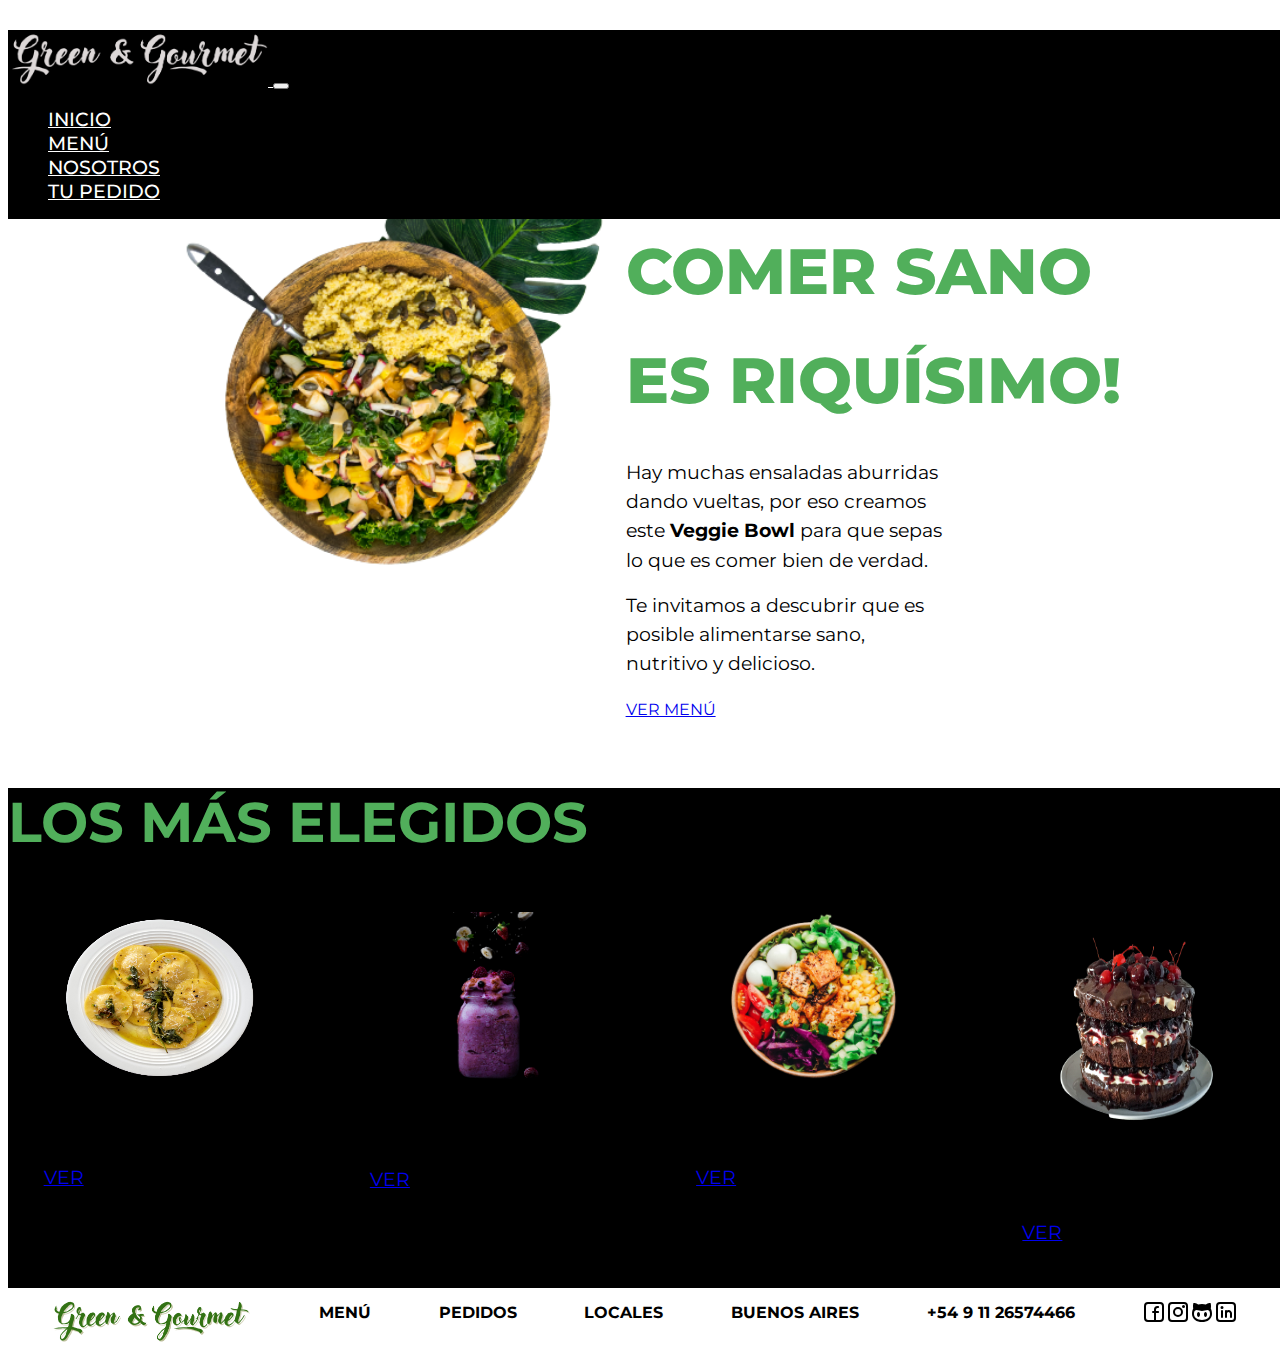
==== index.html @ 792787ac "Add files via upload" ====
<!DOCTYPE html>
<html lang="en">
<head>
    <meta charset="UTF-8">
    <meta http-equiv="X-UA-Compatible" content="IE=edge">
    <meta name="viewport" content="width=device-width, initial-scale=1.0">
    <title>Green&Gourmet</title>
    <link href="https://cdn.jsdelivr.net/npm/bootstrap@5.2.0-beta1/dist/css/bootstrap.min.css" rel="stylesheet" integrity="sha384-0evHe/X+R7YkIZDRvuzKMRqM+OrBnVFBL6DOitfPri4tjfHxaWutUpFmBp4vmVor" crossorigin="anonymous">
    <link rel="stylesheet" href="./style.css">
    <link rel="stylesheet" href="./footer.css">
    <meta name="viewport" content="width=device-width, initial-scale=1.0">
  </head>
<body>
  <nav class="navbar navbar-expand-md sticky-top">
    <div class="container-fluid">
        <a class="navbar-brand" href="./index.html">
          <img class="logo" src="./img/whitelogo.png">
        </a>
        <button class="navbar-toggler" type="button" data-bs-toggle="collapse" data-bs-target="#navbarNavAltMarkup" aria-controls="navbarNavAltMarkup" aria-expanded="false" aria-label="Toggle navigation">
          <span class="navbar-toggler-icon"></span>
        </button>
        <div class="collapse navbar-collapse" id="navbarNavAltMarkup">
          <div class="nav navbar-nav ms-auto w-100 justify-content-end" id="mynavbar">
            <ul class="navbar-nav">
              <li class="nav-item">
                <a class="nav-link" href="./index.html">INICIO</a>
              </li>
              <li class="nav-item">
                <a class="nav-link" href="./menu.html">MENÚ</a>
              </li>
              <li class="nav-item">
                <a class="nav-link" href="./nosotros.html">NOSOTROS</a>
              </li>
              <li class="nav-item">
                  <a class="nav-link" href="./pedido.html">TU PEDIDO</a>
                </li>
            </ul>
          </div>
        </div>
  </nav>
  <div class="container-inicio">
    <img class="veggieimg" src="./img/veggiebowl.png">
    <div class="Textcolumn">
      <div class="title">
          <p class="titletext">DESCUBRÍ QUE</p>
          <p class="titletext">COMER SANO</p>
          <p class="titletext">ES RIQUÍSIMO!</p>
          <p class="titletext"></p>
      <div class="downtitletext">
          <p class="text">Hay muchas ensaladas aburridas</p>
          <p class="text">dando vueltas, por eso creamos</p>
          <p class="text">este <strong>Veggie Bowl</strong> para que sepas</p>
          <p class="text">lo que es comer bien de verdad.</p>
      </div>
      <div class="downtitletext2">
          <p class="text">Te invitamos a descubrir que es</p>
          <p class="text">posible alimentarse sano,</p>
          <p class="text">nutritivo y delicioso.</p>
      </div>
      <a href="./menu.html" class="btn btn-outline-success" role="button">VER MENÚ</a>
    </div>
    </div>
  </div>
  <div class="blackbg">
    <div class="elegidos-container">
      <p class="elegidos">LOS MÁS ELEGIDOS</p>
    </div>
    <div class="cards">
      <div class="card">
          <img class="sorrentino" src="./img/sorrentino.png">
          <p class="titlecomida">SORRENTINOS DE CALABAZA</p>
          <a href="./sorrentinos.html" class="btn btn-success" role="button">VER</a>
      </div>
      <div class="card">
        <img class="rojos" src="./img/rojos.png">
        <p class="titlecomida">LICUADO FRUTOS ROJOS</p>
        <a href="./rojos.html" class="btn btn-success" role="button">VER</a>
      </div>
      <div class="card">
          <img class="salmon" src="./img/salmonbowl.png">
          <p class="titlecomida">SALMON POKE BOWL</p>
          <a href="./salmon.html" class="btn btn-success" role="button">VER</a>
      </div>
      <div class="card">
          <img class="choco" src="./img/choco.png">
          <p class="titlecomida">PURO CHOCOLATE CAKE</p>
          <a href="./chocolate.html" class="btn btn-success" role="button">VER</a>
      </div>
    </div>
  </div>
  
  <div class="footer-container">
    <img class="footerimg" src="./img/logo.png">
    <a class="footerbtn" href="./menu.html">MENÚ</a>
    <a class="footerbtn" href="./pedido.html">PEDIDOS</a>
    <a class="footerbtn" href="./nosotros.html">LOCALES</a>
    <p class="footerbtn">BUENOS AIRES</p>
    <p class="footerbtn1">+54 9 11 26574466</p>
    <div class="icons">
      <a href="https://www.facebook.com/orrne.facciola/">
        <img class="icon" id="facebook" src="./img/facebook.svg">
      </a>
      <a href="https://www.instagram.com/ornefacciola/">
        <img class="icon" src="./img/instagram.svg">
      </a>
      <a href="https://github.com/ornefacciola">
        <img class="icon" src="./img/github.svg">
      </a>
      <a href="https://www.linkedin.com/in/ornella-facciola-a43219216/">
        <img class="icon" src="./img/linkedin.svg">
      </a>
    </div>
  </div>

  <script src="https://cdn.jsdelivr.net/npm/bootstrap@5.0.2/dist/js/bootstrap.bundle.min.js" integrity="sha384-MrcW6ZMFYlzcLA8Nl+NtUVF0sA7MsXsP1UyJoMp4YLEuNSfAP+JcXn/tWtIaxVXM" crossorigin="anonymous"></script>  
</body>
</html>
---- style.css ----
@import url('https://fonts.googleapis.com/css2?family=Alegreya+Sans+SC&family=Anek+Odia:wght@100;300&family=Beau+Rivage&family=Bebas+Neue&family=Charis+SIL&family=Exo:wght@200;700&family=Lobster&family=Maven+Pro&family=Montserrat:ital,wght@0,100;0,400;0,500;0,600;0,700;0,800;0,900;1,200&family=Noto+Serif:wght@700&family=Open+Sans:wght@300&family=Poppins:wght@200&family=Raleway&family=Rubik:ital,wght@1,300&family=Shadows+Into+Light&family=Source+Serif+Pro:ital@1&family=Water+Brush&display=swap');
:root {
    --primary: #b1b1b1;
    --green:#51af5b;
}
.body{
  height:100vw
}
.logo{
  width: 260px;
}
.navbar{
  background-color: #000;
  width:100vw;
  position:fixed !important;
  z-index: 1;
}
.navbar a{
  font-size: 1.2em;
  font-family: 'Montserrat';
  font-weight: 500;
  color: rgb(255, 255, 255);
}
.navbar a:hover{
    color: var(--primary);
}

.container-inicio{
  display: flex;
  flex-direction: row;
  margin-top: 30px;
  margin-left: 70px;
}

.veggieimg{
  width: 40%;
  height: 10%;
  margin-top: 100px;
  margin-left:70px;
}

.Textcolumn {
  width: 50%;
}
.title{
  line-height: 45px;
  margin-top: 110px;
}
.titletext{
  font-family: 'Montserrat';
  font-size: 4em;
  color: #51af5b;
  font-weight: 800;
}
.downtitletext{
  text-align: left;
  line-height: 10px;
  margin-top: 40px;
} 
.text{
  font-family: 'Montserrat';
  font-size: 1.2em;
}
.downtitletext2{
  text-align: center;
  line-height: 10px;
  margin-top: 35px;
  text-align: left;
}
.btn-outline-success{
  font-size: 1em;
  margin-top: 12px;
  font-family: 'Montserrat';
} 


.blackbg{ 
  margin-top: 30px;
  height:500px;
  background-color: #000;
  width:100vw;
}


.elegidos{
  font-family: 'Montserrat';
  font-size:3.5em;
  font-weight: 700;
  color:var(--green);
}
.cards{
  display: grid;
  width:100vw;
  grid-template-columns:230px 230px 230px 230px;
  background-color: #000;
  row-gap: 5px;
  column-gap: 25px;
  margin-left:0vw;
  justify-content: space-around;
  height: 50px;
  margin-top: 50px;
}
.card{
  height:300px;
  
}
.sorrentino{
  height:168px;
  width:200px;
  margin-left: 15px;

}
.rojos{
  height:170px;
  width:130px;
  margin-left: 55px;
}
.salmon{
  height:168px;
  width:170px;
  margin-left:32px;

}
.choco{
  margin-top: -17px;
  height:240px;
  width:160px;
  margin-left: 35px;
}
.titlecomida{
  margin-top:10px;
  font-family: 'Montserrat';
  text-align: center;
  font-weight: 600;
  font-size:1.3em;
}
.btn-success{
  font-family: 'Montserrat';
  font-size: 1.2em;
}

@media screen and (max-width: 1060px){
  .container-inicio{
    display: flex;
    flex-direction: row;
    margin-top: 50px;
    margin-left: 0px;
  }
  
  .veggieimg{
    width: 50%;
    margin-top: 90px;
    margin-left: 50px;
  }
  
  .Textcolumn {
    width: 50%;
    margin-left: 50px;
  }
  .title{
    line-height: 30px;
    margin-top: 95px;
  }
  .titletext{
    font-family: 'Montserrat';
    font-size: 3em;
    color: #51af5b;
    font-weight: 800;
  }
  .downtitletext{
    text-align: left;
    line-height: 10px;
    margin-top: 40px;
  } 
  .text{
    font-family: 'Montserrat';
    font-size: 1.2em;
  }
  .downtitletext2{
    text-align: center;
    line-height: 10px;
    margin-top: 35px;
    text-align: left;
  }
  .btn-outline-success{
    font-size: 1em;
    margin-top: 12px;
    font-family: 'Montserrat';
  } 
}



@media screen and (max-width: 760px){
  .logo{
    width: 200px;
  }
  .navbar-toggler{
    border-color: #1b3921;
    border-radius: 6px;
    color:#1b3921;
    background-color: #1b3921;
  }
  .container-inicio{
    display: flex;
    flex-direction: column;
  }
  .veggieimg{
    width: 80%;
    margin-left: 10vw;
    margin-top:10%;
  }
  
  .Textcolumn {
    width: 100%;
    margin-left: 0%;
    text-align: center;
  }
  .title{
    line-height: 30px;
    margin-top: 20px;
  }
  .titletext{
    font-family: 'Montserrat';
    font-size: 2.5em;
    color: #51af5b;
    font-weight: 800;
  }
  .downtitletext{
    text-align: center;
  } 
  .text{
    font-family: 'Montserrat';
    font-size: 1.2em;
  }
  .downtitletext2{
    text-align: center;
    line-height: 10px;
  }
  .btn-outline-success{
    font-size: 1em;
    margin-top: 12px;
    font-family: 'Montserrat';
  } 
  .blackbg{
    height:695px;
    background-color: #000;
    margin-top: 50px;
  }
  .elegidos{
    font-family: 'Montserrat';
    font-size:2.8em;
    font-weight: 700;
    color:var(--green);
  }
  .cards{
    display: grid;
    grid-template-columns:160px 160px;
    background-color: #000;
    row-gap: 30px;
    column-gap: 0px;
    justify-content: space-around;
    height:600px;
    margin-top: 0px;
  }
  .card{
    height:258px;
  }
  .sorrentino{
    height:140px;
    width:150px;
    margin-left: 3px;

  }
  .rojos{
    height: 150px;
    width:100px;
    margin-left: 20%;
    margin-top: 2px;
  }
  .salmon{
    height:140px;
    width:145px;
    margin-left: 6px;

  }
  .choco{
    height:180px;
    width:130px;
    margin-left: 18px;
    margin-top: -10px;
  }
  .titlecomida{
    margin-top:10px;
    font-family: 'Montserrat';
    text-align: center;
    font-weight: 600;
    font-size:1em;
  }
  .btn-success{
    font-family: 'Montserrat';
  }
}
---- footer.css ----
:root {
    --primary: #b1b1b1;
    --green:#51af5b;
}
.footer-container{
    display: flex;
    flex-direction:row;
    margin-top: 10px;
    margin-left: 10px;
    justify-content: space-around;
}
.footerimg{
    width:200px;
}
.footerbtn{
    text-decoration: none;
    font-family: 'Montserrat';
    color: #000;
    margin-top: 5px;
    font-weight: 700;
}
.footerbtn:hover, .footerbtn1:hover{
    color: var(--green)
}
.footerbtn1{
    text-decoration: none;
    font-family: 'Montserrat';
    color: #000;
    margin-top: 5px;
    font-weight: 700;
}
.icons{
    display: flex;
    flex-direction:row;
    margin-top: -15px;
    align-items: center;
}


@media screen and (max-width: 665px){
    .footer-container{
        display: flex;
        flex-direction:column;
        margin-top: 70px;
        align-items: center;
    }
    .footerbtn1{
        text-decoration: none;
        font-family: 'Montserrat';
        color: #000;
        margin-top: -10px;
        font-weight: 700;
    }
    .footerimg{
        margin-top: 25px;
    }
    .footerbtn{
        font-weight: 700;
    }
    .icons{
        flex-direction:row;
        margin-top: -5px;
        margin-left: -10px;
    }
    .icon{
        margin-left: 15px;
    }
    

}
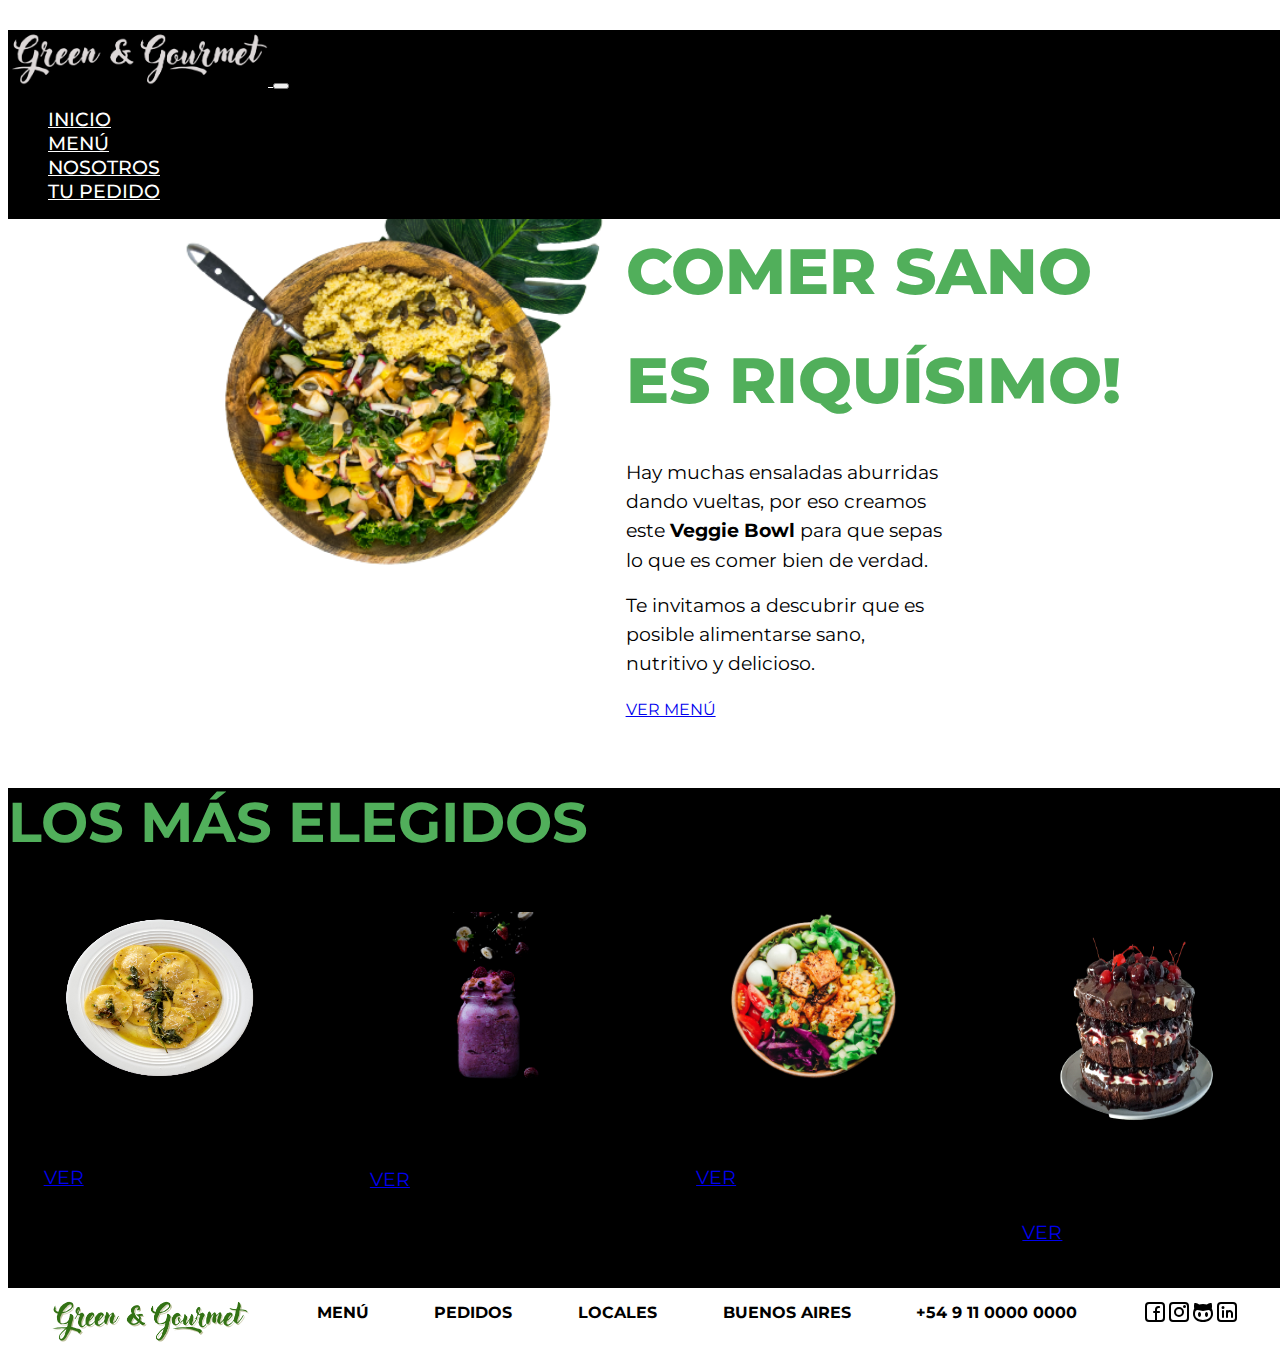
==== commit 07e5875b: "Add files via upload" ====
--- a/index.html
+++ b/index.html
@@ -8,7 +8,6 @@
     <link href="https://cdn.jsdelivr.net/npm/bootstrap@5.2.0-beta1/dist/css/bootstrap.min.css" rel="stylesheet" integrity="sha384-0evHe/X+R7YkIZDRvuzKMRqM+OrBnVFBL6DOitfPri4tjfHxaWutUpFmBp4vmVor" crossorigin="anonymous">
     <link rel="stylesheet" href="./style.css">
     <link rel="stylesheet" href="./footer.css">
-    <meta name="viewport" content="width=device-width, initial-scale=1.0">
   </head>
 <body>
   <nav class="navbar navbar-expand-md sticky-top">
@@ -95,7 +94,7 @@
     <a class="footerbtn" href="./pedido.html">PEDIDOS</a>
     <a class="footerbtn" href="./nosotros.html">LOCALES</a>
     <p class="footerbtn">BUENOS AIRES</p>
-    <p class="footerbtn1">+54 9 11 26574466</p>
+    <p class="footerbtn1">+54 9 11 0000 0000</p>
     <div class="icons">
       <a href="https://www.facebook.com/orrne.facciola/">
         <img class="icon" id="facebook" src="./img/facebook.svg">
--- a/style.css
+++ b/style.css
@@ -217,12 +217,12 @@
     text-align: center;
   }
   .title{
-    line-height: 30px;
+    line-height: 19px;
     margin-top: 20px;
   }
   .titletext{
     font-family: 'Montserrat';
-    font-size: 2.5em;
+    font-size: 2.2em;
     color: #51af5b;
     font-weight: 800;
   }
@@ -231,7 +231,7 @@
   } 
   .text{
     font-family: 'Montserrat';
-    font-size: 1.2em;
+    font-size: 1em;
   }
   .downtitletext2{
     text-align: center;
